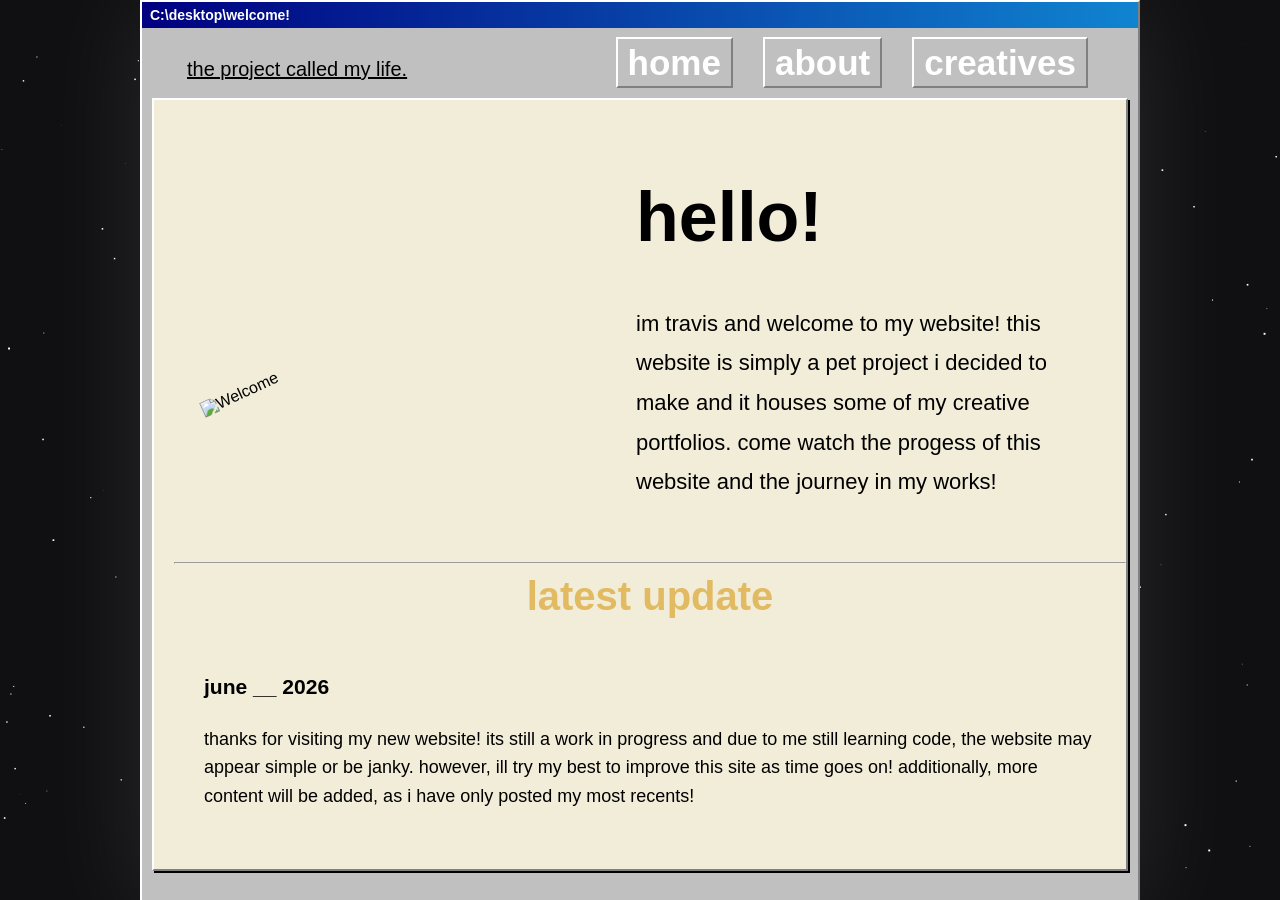
==== index.html @ e377bee7 "Add files via upload" ====
<!DOCTYPE html>
<html lang="en">

<head>

    <title>bello</title>
    <meta name="viewport" content="width=device-width, initial-scale=1.0">
    <link rel="stylesheet" href="style.css">
</head>

<body>
    <canvas id="stars"></canvas>
    <img class="doto" src="images/gallery/fun/doto.png" draggable="false" alt="blehh">
    <div class="window">
        <div class="titlebar">
            C:\desktop\welcome!
        </div>
        <div id="windowcontent">
            <div id="quote">
                <p>the project called my life.</p>
            </div>

            <nav>
                <button class="hamburger" onclick="toggleMenu()">☰</button>

                <ul id="menulist" style="max-height: 0px;">
                    <li><a href="index.html">home</a></li>
                    <li><a href="about.html">about</a></li>
                    <li><a href="creatives.html">creatives</a></li>
                </ul>
            </nav>

            <div class="innerWindow">
                <div class="topsection">
                    <img class="imgWelcome" src="images/imgWelcome.png" draggable="false" alt="Welcome">
                    <div class="introtext">
                        <h1>hello!</h1>
                        <p>im travis and welcome to my website! this website is simply a pet project i decided to make
                            and
                            it houses some of my creative portfolios. come watch the progess of this website and the
                            journey in my works!</p>
                    </div>
                </div>
                <div class="updates">
                    <hr>
                    <h2>latest update</h2>
                    <div class="update">
                        <h3>june __ 2026</h3>
                        <p>thanks for visiting my new website! its still a work in progress and due to me still learning code, the
                            website may appear simple or be janky. however, ill try my best to
                            improve this site as time goes on! additionally, more content will be added, as i have only
                            posted my most recents!</p>
                    </div>
                </div>
            </div>
        </div>
    </div>

    <div id="mobile-popup">
        hello! just to let you know this site is best viewed on a desktop
        <button onclick="closePopup()">OK</button>
    </div>

    <script src="script.js"></script>

</body>

</html>
---- style.css ----
@font-face {
    font-family: 'w95f';
    src: url('fonts/w95f.woff2') format('woff2'),
        url('fonts/w95f.woff') format('woff');
}

body,
body * {
    -webkit-touch-callout: none;
    /* iOS Safari */
    -webkit-user-select: none;
    /* Safari */
    -khtml-user-select: none;
    /* Konqueror HTML */
    -moz-user-select: none;
    /* Old versions of Firefox */
    -ms-user-select: none;
    /* Internet Explorer/Edge */
    user-select: none;
    /* Non-prefixed version, currently
                                  supported by Chrome, Edge, Opera and Firefox */
}

* {
    box-sizing: border-box;
}

body {
    margin: 0;
    min-height: 100vh;

    display: flex;
    justify-content: center;
    background: rgb(16, 15, 17);
    overflow-x: hidden;
}

.window {
    width: 100%;
    max-width: 1000px;
    display: flex;
    flex-direction: column;
    height: auto;
    overflow: hidden;
    position: fixed;

    background: #c0c0c0;
    border: 2px solid;
    border-color: #ffffff #808080 #808080 #ffffff;

    box-shadow: 2px 2px 0px #000;

    font-family: "MS Sans Serif", sans-serif;
    box-shadow: 0 0px 100px rgba(255, 255, 255, 0.1);
}


.innerWindow {
    flex: 1;
    display: flex;
    flex-direction: column;

    background: #f1edd9;

    margin: 10px;
    margin-top: 40px;
    margin-bottom: 40px;
    max-width: 100%;
    padding: 10px;

    min-height: 0;
    height: auto;
    overflow-y: auto;
    overflow-x: hidden;

    border: 2px solid;
    border-color: #ffffff #808080 #808080 #ffffff;
    box-shadow: 2px 2px 0px black;
}

.gallerywrapper {
    display: flex;
    justify-content: space-between;
    flex-direction: row;
}

.gallerywrapper .gallery {
    display: flex;
    flex-direction: column;
    width: 49%;
}

.gallery img {
    margin-bottom: 10px;
    border: 2px solid;
    border-color: #ffffff #808080 #808080 #ffffff;
    box-shadow: 2px 2px 0px black;
}

#folder1,
#folder2,
#folder3,
#folder4 {
    overflow: auto;
    width: 1000px;
    height: 800px;
}

.titlebar {
    background: linear-gradient(to right, #000080, #1084d0);
    color: white;

    padding: 5px 8px;

    font-weight: bold;
    font-size: 14px;

    display: flex;
    flex: 0 0 auto;

    justify-content: space-between;
    align-items: center;
}

nav a {
    background: #c0c0c0;
    border: 2px solid;
    border-color: #ffffff #808080 #808080 #ffffff;

    padding: 4px 10px;
    text-decoration: none;
    color: black;
}

nav a:active {
    border-color: #808080 #ffffff #ffffff #808080;
}

.window-content {
    padding: 10px;
    overflow-y: auto;
    flex: 1;
    background: #c0c0c0;

    border-top: 2px solid #808080;
    z-index: 20;
}

.topsection {
    display: flex;
    align-items: center;
    gap: 20px;
    padding: 20px;
}

.introtext {
    margin-right: 10px;
    width: 100%;
    max-width: 450px;

    margin-left: auto;
    display: block;
}

.imgWelcome {
    transform: rotate(-25deg);
    width: 100%;
    max-width: 400px;
    height: auto;

    position: relative;
    z-index: 10;

    display: block;

}

.introtext h1 {
    font-weight: 700;
    font-size: 70px;
}

.introtext p {
    line-height: 1.8;
    font-size: 22px;
    width: 100%;
}

.updates {
    margin-top: 10px;
    margin-left: 10px;
    width: 100%;
    flex-direction: column;
}

.updates h2 {
    font-size: 40px;
    font-weight: 700;
    color: #dda939c0;

    display: flex;
    justify-content: center;
    align-items: center;
    margin: 10px;
}

.updates .update {
    margin: 10px;
    padding: 20px;
    font-size: 18px;
    line-height: 1.6;
}

.abouttext {
    margin-left: 40px;
    margin-right: 10px;
    width: 50%;
}

.abouttext h1{
    font-weight: 700;
    font-size: 50px;
}


#folder4 .footer {
    font-size: 15px;
    margin-top: 90px;
}

header {
    color: rgb(201, 201, 201);

    text-align: left;
    font-size: 25px;
    margin-top: 0px;
    margin-bottom: 20px;
    margin-left: 100px;
}

#quote {
    font-family: 'w95f', 'MS Sans Serif', sans-serif;
    text-decoration: underline;

    font-size: 20px;
    margin-top: 10px;
    margin-left: 45px;

    position: absolute;
}

nav {
    position: sticky;
    top: 0;
    z-index: 999;


    display: flex;
    justify-content: flex-end;
    padding: 15px 50px 15px 100px;

    font-size: 35px;
    font-weight: 700;
}


#menulist {
    list-style: none;
    display: flex;
    justify-content: flex-end;

    padding: 0;
    margin: 0;
    gap: 30px;
}

#menulist li a {
    color: white;
    text-decoration: none;
    font-family: "Roboto", sans-serif;
    font-size: 35px;
}

main {
    text-align: left;
    font-size: 25px;
}

footer {
    text-align: center;

    font-size: 25px;
}

img {
    overflow-clip-margin: content-box;
    overflow: clip;
}

.hamburger {
    display: none;
    font-size: 30px;
    background: none;
    border: none;
    color: white;
    cursor: pointer;
}

#menulist {
    display: flex;
    gap: 30px;
}

.about .innerWindow,
.creatives .innerWindow {
    display: block;
}

.about .introtext {
    margin-left: 40px;
    width: 100%;
    max-width: 400px;
    text-align: left;
}

.about .interests,
.about .extras {
    margin-left: 40px;
    width: 100%;
    max-width: 400px;
    border-top: 2px dotted black;
    display: flex;
    justify-content: flex-start;
}

.desktop-icon {
    width: 150px;
    text-align: center;
    display: inline-block;
    cursor: pointer;
    color: rgb(0, 0, 0);
    font-family: 'MS Sans Serif', sans-serif;
}

.desktop-icon img {
    width: 150px;
}

.desktop-icon:hover {
    background-color: rgba(0, 0, 128, 0.3);
}

.hidden {
    display: none;
}

.doto {
    width: 100%;
    max-width: 300px;
    height: 20%;
    display: block;
    z-index: -100;
    position: absolute;
}

@media (max-width: 768px) {

    .hamburger {
        display: block;
    }

    #menulist {
        display: none;
        flex-direction: column;
        position: absolute;
        top: 200px;
        right: 20px;
    }

    #menulist.active {
        display: flex;
    }
}

#stars {
    position: fixed;
    top: 0;
    left: 0;
    width: 100%;
    height: 100%;
    z-index: -1;
}


@keyframes moveStars {
    from {
        background-position: 0 0;
    }

    to {
        background-position: 0 -1000px;
    }
}

#mobile-popup {
    position: fixed;
    bottom: 120px;
    left: 50%;
    transform: translateX(-50%);
    width: auto;
    max-width: 300px;

    background: #c0c0c0;
    border-top: 2px solid #fff;
    border-left: 2px solid #fff;
    border-right: 2px solid #808080;
    border-bottom: 2px solid #808080;

    padding: 10px;
    text-align: center;

    font-family: "MS Sans Serif", sans-serif;
    font-size: 14px;

    display: none;
    z-index: 9999;
}

#mobile-popup button {
    margin-left: 10px;
    padding: 2px 8px;

    border: 2px solid;
    border-color: #ffffff #808080 #808080 #ffffff;
    background: #c0c0c0;
    cursor: pointer;
}

#mobile-popup button:active {
    border-color: #808080 #ffffff #ffffff #808080;
}


@media (max-width: 768px) {

    #mobile-popup {
        display: block;
    }

    .introtext p {
        width: 100%;
        font-size: 18px;
    }

    .introtext {
        align-items: flex-start;
        text-align: left;
        margin: 20px;
    }

    .window {
        position: relative;
        height: auto;
    }

    .innerWindow {
        min-height: auto;
    }

    .subtext {
        padding: 15px;
    }

    .introtext {
        margin: 15px;
    }

    .imgWelcome {
        position: relative;
        transform: none;
        display: block;
        margin: 20px auto;
        max-width: 100px;
    }

    nav {
        padding: 10px 20px;
    }

    .window-content,
    .innerWindow {
        flex: 1;
        overflow-y: auto;
        -webkit-overflow-scrolling: touch;
    }
}
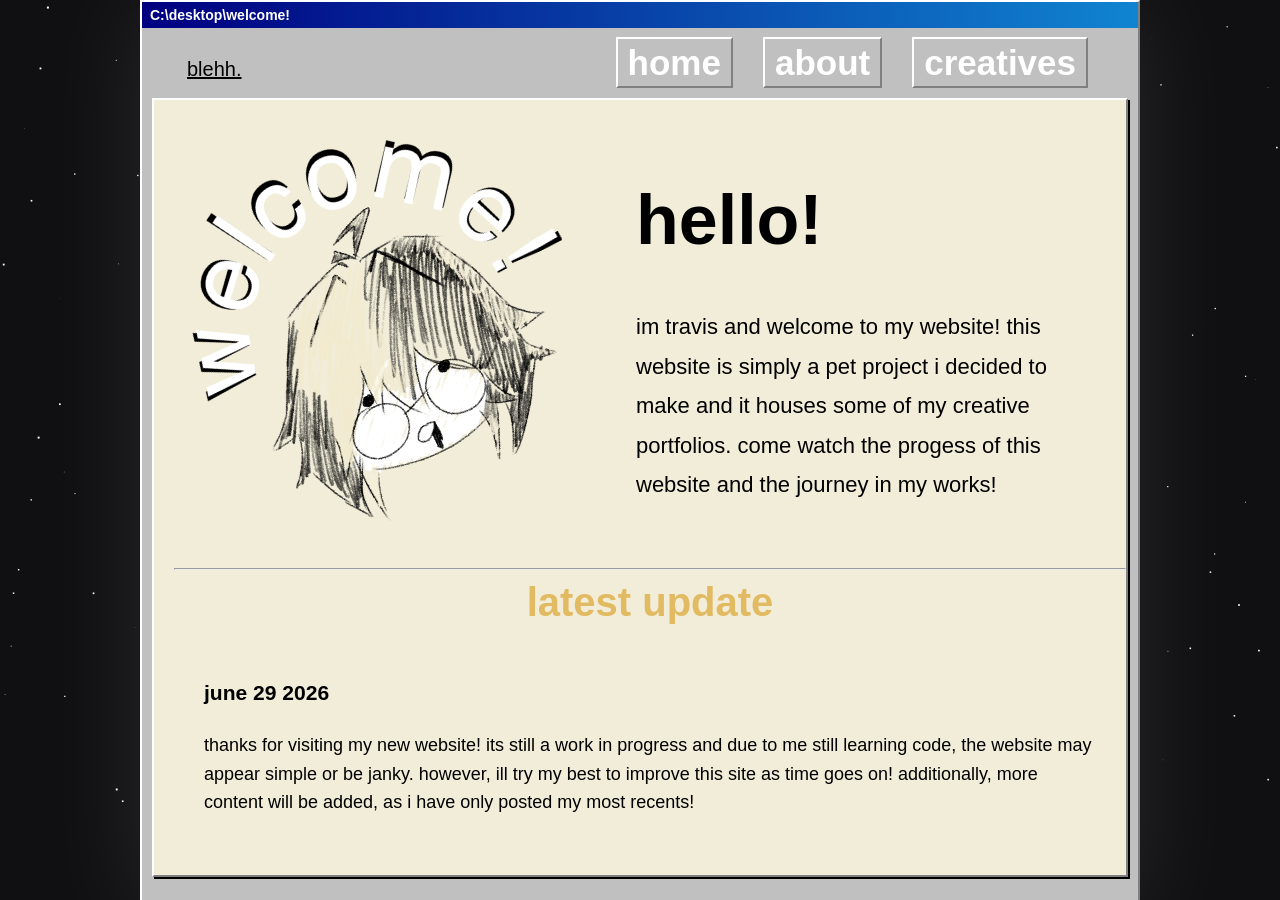
==== commit 763767f0: "Update index.html" ====
--- a/index.html
+++ b/index.html
@@ -17,7 +17,7 @@
         </div>
         <div id="windowcontent">
             <div id="quote">
-                <p>the project called my life.</p>
+                <p>blehh.</p>
             </div>
 
             <nav>
@@ -45,7 +45,7 @@
                     <hr>
                     <h2>latest update</h2>
                     <div class="update">
-                        <h3>june __ 2026</h3>
+                        <h3>june 29 2026</h3>
                         <p>thanks for visiting my new website! its still a work in progress and due to me still learning code, the
                             website may appear simple or be janky. however, ill try my best to
                             improve this site as time goes on! additionally, more content will be added, as i have only
@@ -65,4 +65,4 @@
 
 </body>
 
-</html>+</html>
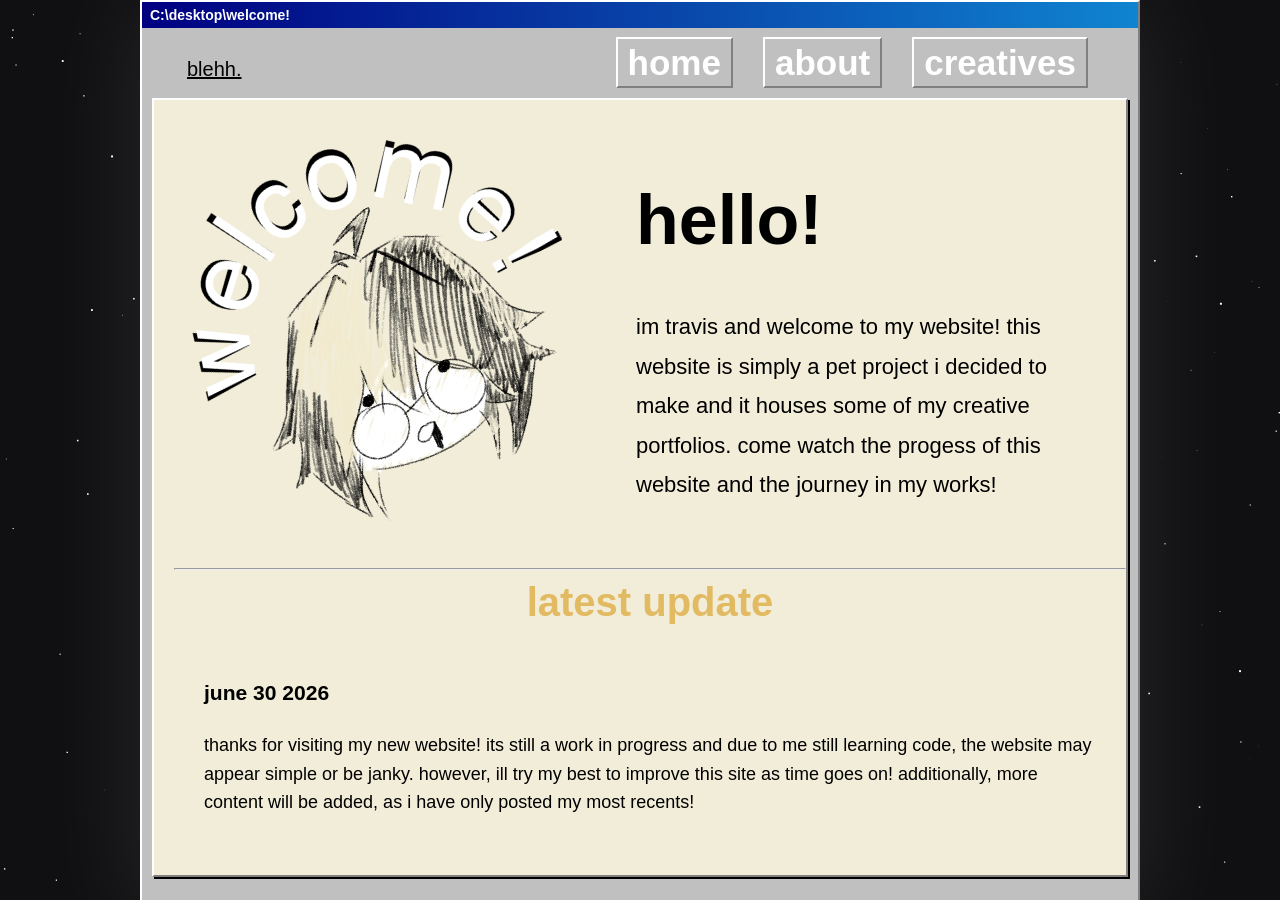
==== commit 1abbb357: "Update index.html Updated the latest update date in the content." ====
--- a/index.html
+++ b/index.html
@@ -45,7 +45,7 @@
                     <hr>
                     <h2>latest update</h2>
                     <div class="update">
-                        <h3>june 29 2026</h3>
+                        <h3>june 30 2026</h3>
                         <p>thanks for visiting my new website! its still a work in progress and due to me still learning code, the
                             website may appear simple or be janky. however, ill try my best to
                             improve this site as time goes on! additionally, more content will be added, as i have only
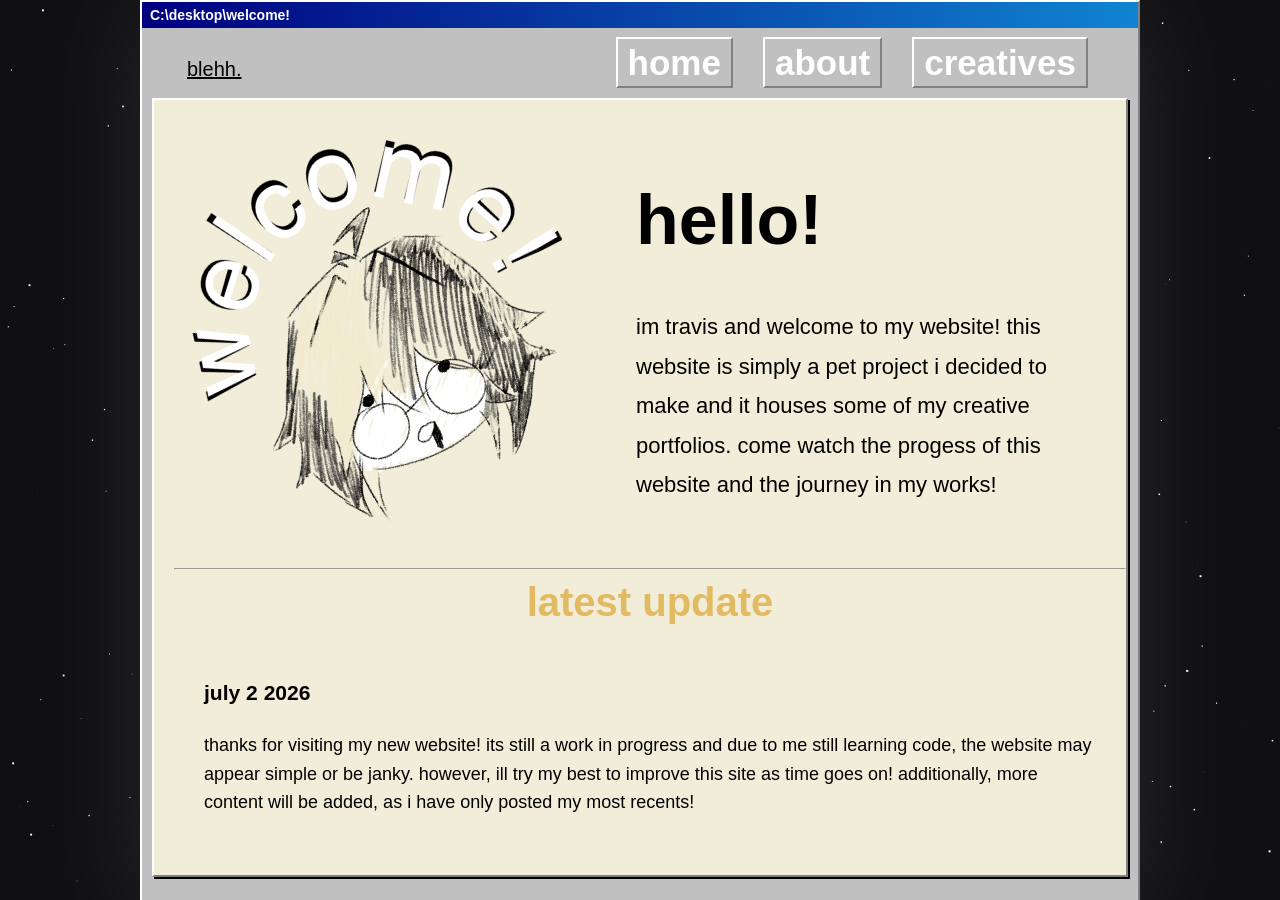
==== commit a7e684c5: "Update index.html" ====
--- a/index.html
+++ b/index.html
@@ -45,7 +45,7 @@
                     <hr>
                     <h2>latest update</h2>
                     <div class="update">
-                        <h3>june 30 2026</h3>
+                        <h3>july 2 2026</h3>
                         <p>thanks for visiting my new website! its still a work in progress and due to me still learning code, the
                             website may appear simple or be janky. however, ill try my best to
                             improve this site as time goes on! additionally, more content will be added, as i have only
--- a/style.css
+++ b/style.css
@@ -41,6 +41,8 @@
     display: flex;
     flex-direction: column;
     height: auto;
+    pointer-events: auto;
+
     overflow: hidden;
     position: fixed;
 
